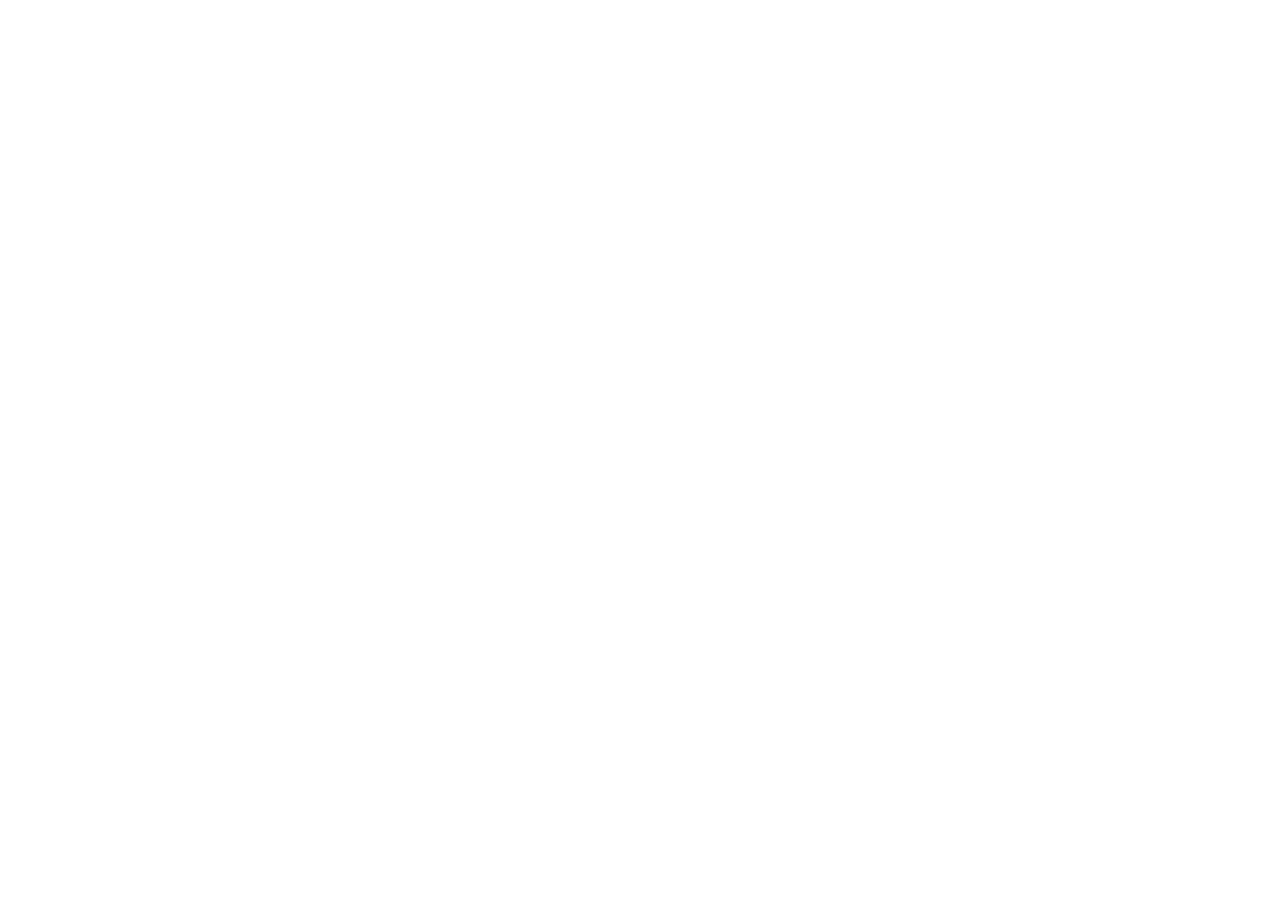
==== headphone-site/index.html @ b1a8d6e2 "new repo" ====
<!DOCTYPE html>
<html lang="en">
<head>
    <meta charset="UTF-8">
    <meta http-equiv="X-UA-Compatible" content="IE=edge">
    <meta name="viewport" content="width=device-width, initial-scale=1.0">
    <title>headphone-site</title>
</head>
<body>

</body>
</html>
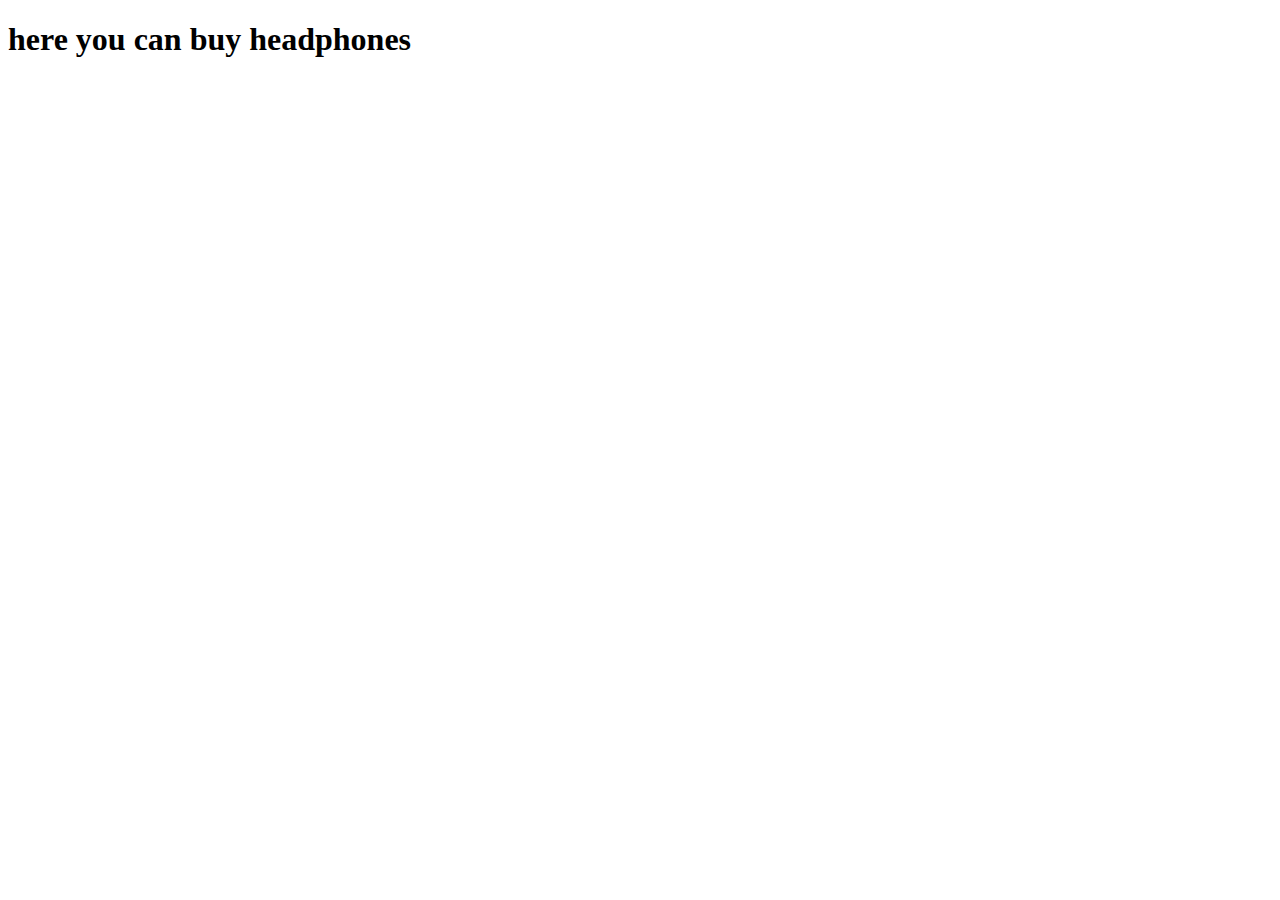
==== commit 87ce639a: "html part" ====
--- a/headphone-site/index.html
+++ b/headphone-site/index.html
@@ -7,6 +7,6 @@
     <title>headphone-site</title>
 </head>
 <body>
-
+<h1>here you can buy headphones</h1>
 </body>
 </html>